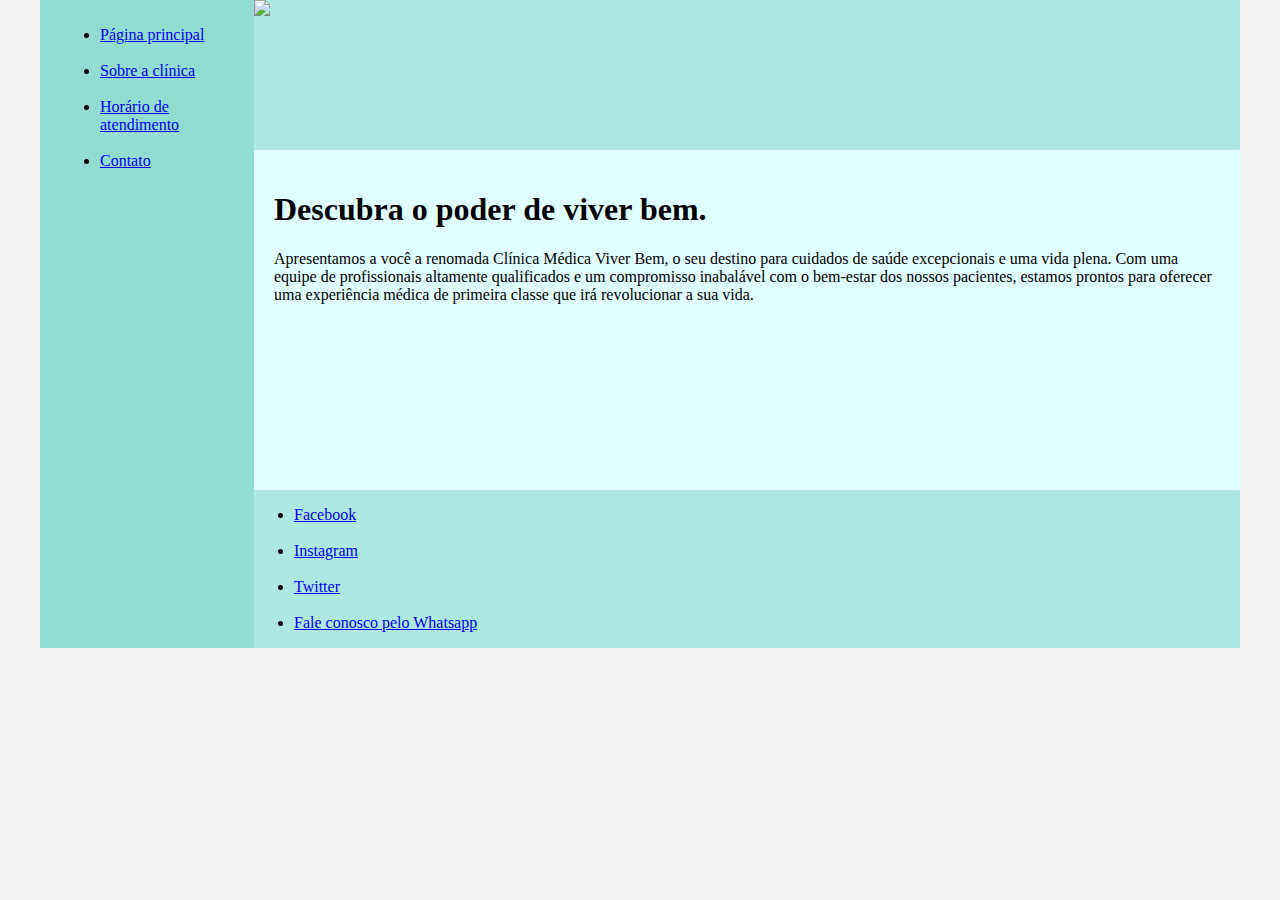
==== Index.html @ 4e12e3ba "Add files via upload" ====
<!DOCTYPE html>
<html lang="en">
<head>
    <meta charset="UTF-8">
    <meta http-equiv="X-UA-Compatible" content="IE=edge">
    <meta name="viewport" content="width=device-width, initial-scale=1.0">
    <title>Clinica médica Viver Bem</title>
    <link rel="stylesheet" href="style.css">
</head>
<body>
    <div class="wrapper">
        <div class="menu">
            <!-- Aqui vai o seu menu -->
            <ul>
                <li><a href="#">Página principal</a></li> <br>
                <li><a href="SobreAClinica.html">Sobre a clínica</a></li> <br>
                <li><a href="HorarioDeAtendimento.html">Horário de atendimento</a></li> <br>
                <li><a href="Contato.html">Contato</a></li>
            </ul>
        </div>

        <div class="main">
            <div class="header">
                <img width="1000" src="img/banner.jpeg" />
                <!-- Aqui vai o seu header -->
            </div>
    
            <div class="content">
                <h1>Descubra o poder de viver bem.</h1>
                <p>Apresentamos a você a renomada Clínica Médica Viver Bem, o seu destino para cuidados de saúde excepcionais e uma vida plena. Com uma equipe de profissionais altamente qualificados e um compromisso inabalável com o bem-estar dos nossos pacientes, estamos prontos para oferecer uma experiência médica de primeira classe que irá revolucionar a sua vida.</p> <br>
                <!-- Aqui vai o seu conteúdo -->
            </div>
    
            <div class="footer">
                <ul>
                    <li><a href="#">Facebook</a></li> <br>
                    <li><a href="#">Instagram</a></li> <br>
                    <li><a href="#">Twitter</a></li> <br>
                    <li><a href="#">Fale conosco pelo Whatsapp</a></li>
                </ul>
                <!-- Aqui vai o seu rodapé -->
            </div>
        </div>
    </div>
</body>
</html>
---- style.css ----
html, body {
    margin: 0;
}
body {
    background-color: #f1f1f1;
    display: flex;
    justify-content: center;
}

.wrapper {
    width: 1200px;
    display: flex;
    margin: 0 auto;
    background-color: aquamarine;
}
.main {
    display: flex;
    flex-flow: column;
    width: 85%;
}
.menu {
    width: 15%;
    background-color:#93dcd1;
    padding: 10px 20px 0px;
}
.header {
    background-color:#ade8e1;
    min-height: 150px;
}
.content {
    background-color:#e0ffff ;
    min-height: 300px;
    padding: 20px;
}
.footer {
    background-color:#ade8e1;
    min-height: 150px;
}
table{
    box-shadow: 16px 23px 38px 8px rgba(0,0,0,0.31);
    -webkit-box-shadow: 16px 23px 38px 8px rgba(0,0,0,0.31);
    -moz-box-shadow: 16px 23px 38px 8px rgba(0,0,0,0.31);
}
table thead th {
    background-color: black;
    color: rgb(255, 255, 255);
}
table tbody tr:nth-child(even) td {
    background-color: #ade8e1;
}
table tbody tr:hover td {
    background-color: #0eb1b1
}

 .teste {
    background-color: #93dcd1;
    color: rgb(0, 0, 0);
}
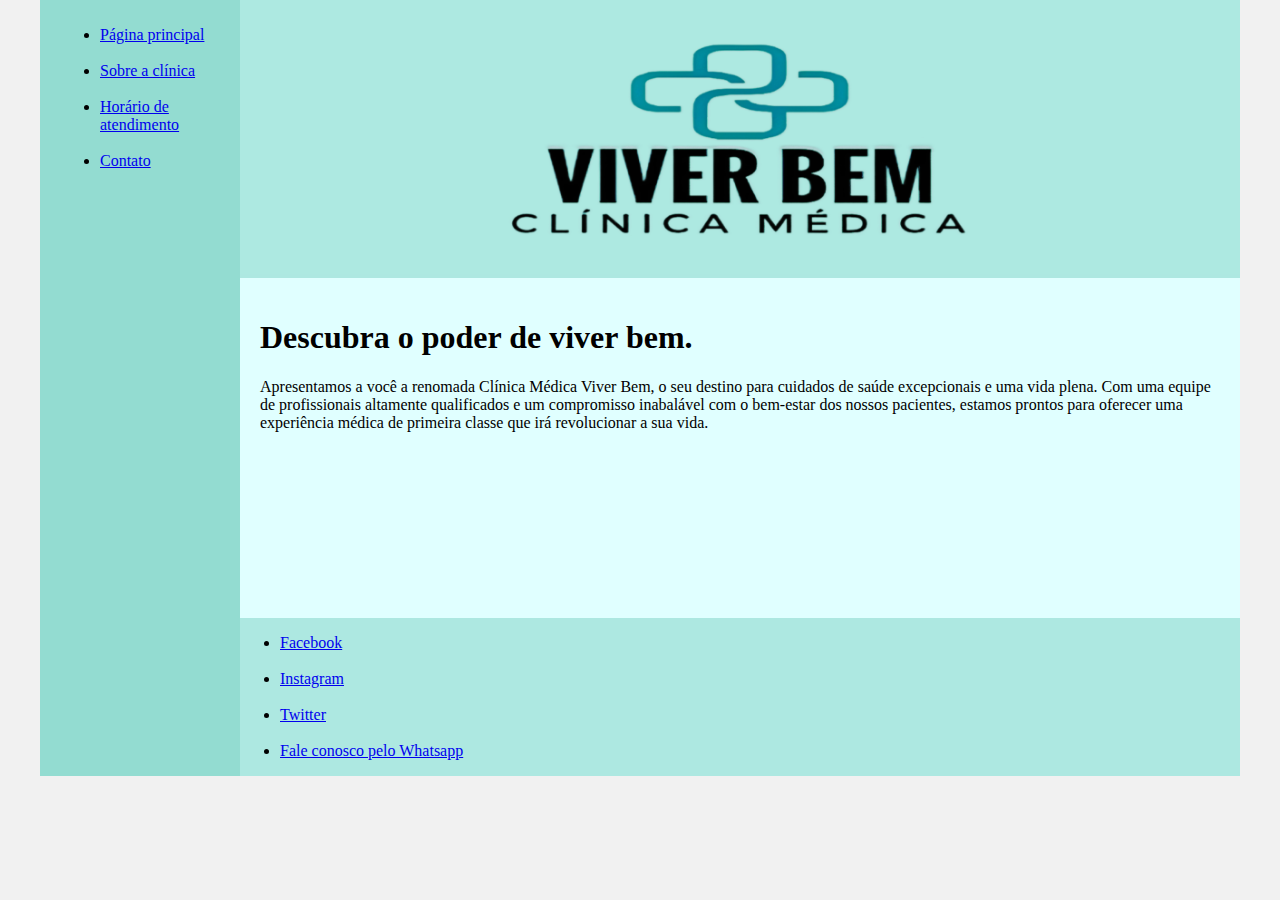
==== commit b15cd412: "meu primeiro commit" ====
--- a/Index.html
+++ b/Index.html
@@ -1,46 +1,46 @@
-<!DOCTYPE html>
-<html lang="en">
-<head>
-    <meta charset="UTF-8">
-    <meta http-equiv="X-UA-Compatible" content="IE=edge">
-    <meta name="viewport" content="width=device-width, initial-scale=1.0">
-    <title>Clinica médica Viver Bem</title>
-    <link rel="stylesheet" href="style.css">
-</head>
-<body>
-    <div class="wrapper">
-        <div class="menu">
-            <!-- Aqui vai o seu menu -->
-            <ul>
-                <li><a href="#">Página principal</a></li> <br>
-                <li><a href="SobreAClinica.html">Sobre a clínica</a></li> <br>
-                <li><a href="HorarioDeAtendimento.html">Horário de atendimento</a></li> <br>
-                <li><a href="Contato.html">Contato</a></li>
-            </ul>
-        </div>
-
-        <div class="main">
-            <div class="header">
-                <img width="1000" src="img/banner.jpeg" />
-                <!-- Aqui vai o seu header -->
-            </div>
-    
-            <div class="content">
-                <h1>Descubra o poder de viver bem.</h1>
-                <p>Apresentamos a você a renomada Clínica Médica Viver Bem, o seu destino para cuidados de saúde excepcionais e uma vida plena. Com uma equipe de profissionais altamente qualificados e um compromisso inabalável com o bem-estar dos nossos pacientes, estamos prontos para oferecer uma experiência médica de primeira classe que irá revolucionar a sua vida.</p> <br>
-                <!-- Aqui vai o seu conteúdo -->
-            </div>
-    
-            <div class="footer">
-                <ul>
-                    <li><a href="#">Facebook</a></li> <br>
-                    <li><a href="#">Instagram</a></li> <br>
-                    <li><a href="#">Twitter</a></li> <br>
-                    <li><a href="#">Fale conosco pelo Whatsapp</a></li>
-                </ul>
-                <!-- Aqui vai o seu rodapé -->
-            </div>
-        </div>
-    </div>
-</body>
+<!DOCTYPE html>
+<html lang="en">
+<head>
+    <meta charset="UTF-8">
+    <meta http-equiv="X-UA-Compatible" content="IE=edge">
+    <meta name="viewport" content="width=device-width, initial-scale=1.0">
+    <title>Clinica médica Viver Bem</title>
+    <link rel="stylesheet" href="style.css">
+</head>
+<body>
+    <div class="wrapper">
+        <div class="menu">
+            <!-- Aqui vai o seu menu -->
+            <ul>
+                <li><a href="#">Página principal</a></li> <br>
+                <li><a href="SobreAClinica.html">Sobre a clínica</a></li> <br>
+                <li><a href="HorarioDeAtendimento.html">Horário de atendimento</a></li> <br>
+                <li><a href="Contato.html">Contato</a></li>
+            </ul>
+        </div>
+
+        <div class="main">
+            <div class="header">
+                <img width="1000" src="img/banner.jpeg" />
+                <!-- Aqui vai o seu header -->
+            </div>
+    
+            <div class="content">
+                <h1>Descubra o poder de viver bem.</h1>
+                <p>Apresentamos a você a renomada Clínica Médica Viver Bem, o seu destino para cuidados de saúde excepcionais e uma vida plena. Com uma equipe de profissionais altamente qualificados e um compromisso inabalável com o bem-estar dos nossos pacientes, estamos prontos para oferecer uma experiência médica de primeira classe que irá revolucionar a sua vida.</p> <br>
+                <!-- Aqui vai o seu conteúdo -->
+            </div>
+    
+            <div class="footer">
+                <ul>
+                    <li><a href="#">Facebook</a></li> <br>
+                    <li><a href="#">Instagram</a></li> <br>
+                    <li><a href="#">Twitter</a></li> <br>
+                    <li><a href="#">Fale conosco pelo Whatsapp</a></li>
+                </ul>
+                <!-- Aqui vai o seu rodapé -->
+            </div>
+        </div>
+    </div>
+</body>
 </html>--- a/style.css
+++ b/style.css
@@ -1,58 +1,58 @@
-html, body {
-    margin: 0;
-}
-body {
-    background-color: #f1f1f1;
-    display: flex;
-    justify-content: center;
-}
-
-.wrapper {
-    width: 1200px;
-    display: flex;
-    margin: 0 auto;
-    background-color: aquamarine;
-}
-.main {
-    display: flex;
-    flex-flow: column;
-    width: 85%;
-}
-.menu {
-    width: 15%;
-    background-color:#93dcd1;
-    padding: 10px 20px 0px;
-}
-.header {
-    background-color:#ade8e1;
-    min-height: 150px;
-}
-.content {
-    background-color:#e0ffff ;
-    min-height: 300px;
-    padding: 20px;
-}
-.footer {
-    background-color:#ade8e1;
-    min-height: 150px;
-}
-table{
-    box-shadow: 16px 23px 38px 8px rgba(0,0,0,0.31);
-    -webkit-box-shadow: 16px 23px 38px 8px rgba(0,0,0,0.31);
-    -moz-box-shadow: 16px 23px 38px 8px rgba(0,0,0,0.31);
-}
-table thead th {
-    background-color: black;
-    color: rgb(255, 255, 255);
-}
-table tbody tr:nth-child(even) td {
-    background-color: #ade8e1;
-}
-table tbody tr:hover td {
-    background-color: #0eb1b1
-}
-
- .teste {
-    background-color: #93dcd1;
-    color: rgb(0, 0, 0);
+html, body {
+    margin: 0;
+}
+body {
+    background-color: #f1f1f1;
+    display: flex;
+    justify-content: center;
+}
+
+.wrapper {
+    width: 1200px;
+    display: flex;
+    margin: 0 auto;
+    background-color: aquamarine;
+}
+.main {
+    display: flex;
+    flex-flow: column;
+    width: 85%;
+}
+.menu {
+    width: 15%;
+    background-color:#93dcd1;
+    padding: 10px 20px 0px;
+}
+.header {
+    background-color:#ade8e1;
+    min-height: 150px;
+}
+.content {
+    background-color:#e0ffff ;
+    min-height: 300px;
+    padding: 20px;
+}
+.footer {
+    background-color:#ade8e1;
+    min-height: 150px;
+}
+table{
+    box-shadow: 16px 23px 38px 8px rgba(0,0,0,0.31);
+    -webkit-box-shadow: 16px 23px 38px 8px rgba(0,0,0,0.31);
+    -moz-box-shadow: 16px 23px 38px 8px rgba(0,0,0,0.31);
+}
+table thead th {
+    background-color: black;
+    color: rgb(255, 255, 255);
+}
+table tbody tr:nth-child(even) td {
+    background-color: #ade8e1;
+}
+table tbody tr:hover td {
+    background-color: #0eb1b1
+}
+
+ .teste {
+    background-color: #93dcd1;
+    color: rgb(0, 0, 0);
 }